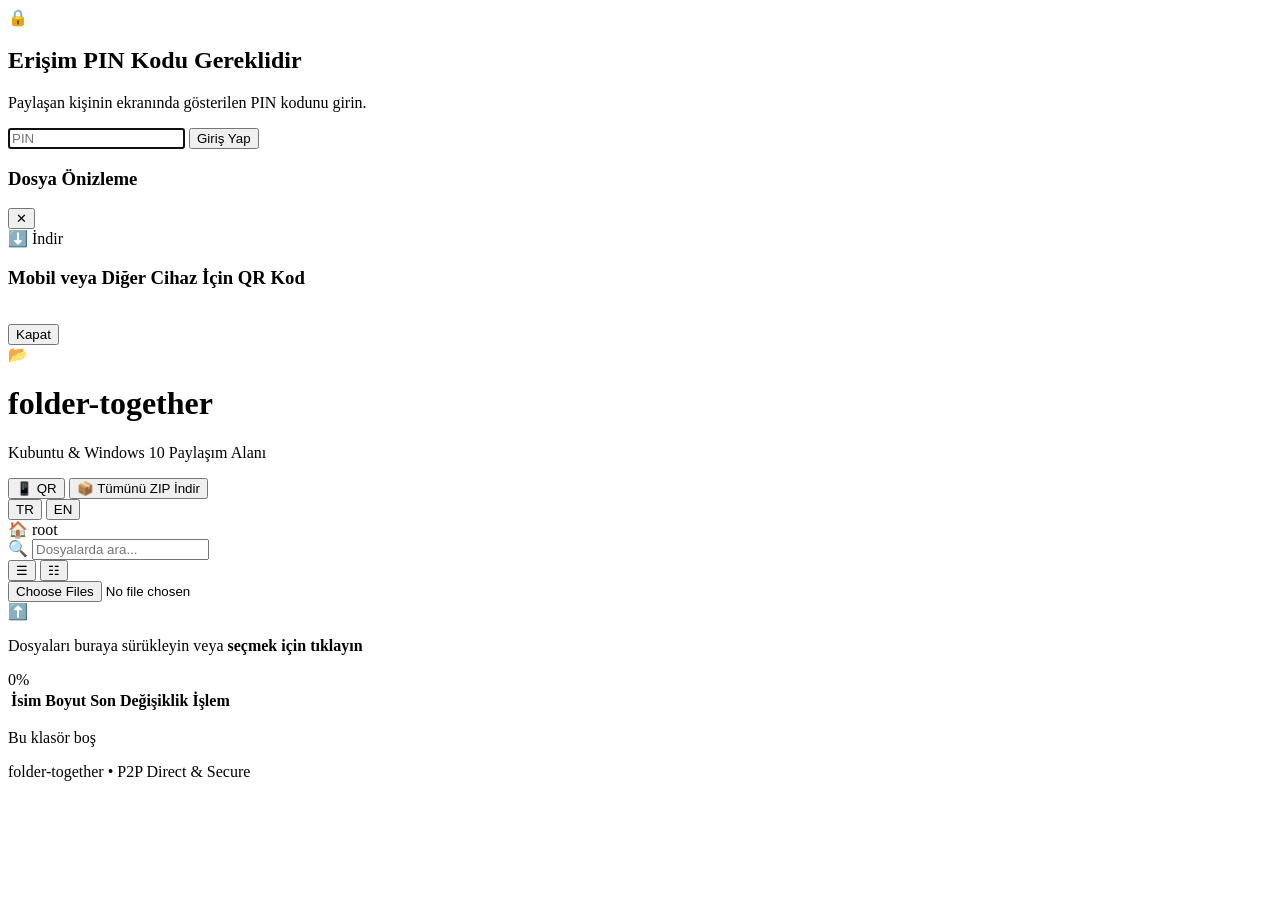
==== internal/server/web/index.html @ 5156abb2 "feat: initial release of folder-together cross-platform P2P sharing tool" ====
<!DOCTYPE html>
<html lang="tr">
<head>
  <meta charset="UTF-8">
  <meta name="viewport" content="width=device-width, initial-scale=1.0">
  <title>folder-together</title>
  <link rel="stylesheet" href="/static/style.css">
</head>
<body>
  <!-- PIN Modal -->
  <div id="pin-modal" class="modal hidden">
    <div class="modal-card">
      <div class="lock-icon">🔒</div>
      <h2 id="txt-pin-required">Erişim PIN Kodu Gereklidir</h2>
      <p id="txt-pin-subtitle">Paylaşan kişinin ekranında gösterilen PIN kodunu girin.</p>
      <div class="pin-input-group">
        <input type="password" id="pin-input" placeholder="PIN" maxlength="12" autofocus>
        <button id="pin-submit" class="btn btn-primary">Giriş Yap</button>
      </div>
      <div id="pin-error" class="error-msg hidden"></div>
    </div>
  </div>

  <!-- Preview Modal -->
  <div id="preview-modal" class="modal hidden">
    <div class="modal-card modal-preview">
      <div class="preview-header">
        <h3 id="preview-title" class="preview-title">Dosya Önizleme</h3>
        <button id="preview-close" class="btn btn-outline btn-sm">✕</button>
      </div>
      <div id="preview-body" class="preview-body">
        <!-- Injected dynamically -->
      </div>
      <div class="preview-footer">
        <a id="preview-dl-btn" class="btn btn-primary btn-sm" download>⬇️ İndir</a>
      </div>
    </div>
  </div>

  <!-- QR Code Modal -->
  <div id="qr-modal" class="modal hidden">
    <div class="modal-card">
      <h3 id="txt-qr-title">Mobil veya Diğer Cihaz İçin QR Kod</h3>
      <div id="qr-container" class="qr-box"></div>
      <p id="qr-link-text" class="qr-link-text"></p>
      <button id="btn-close-qr" class="btn btn-outline" style="margin-top:16px;">Kapat</button>
    </div>
  </div>

  <div class="app-container">
    <header class="app-header">
      <div class="brand">
        <div class="logo">📂</div>
        <div>
          <h1 id="app-heading">folder-together</h1>
          <p id="app-subheading" class="subtitle">Kubuntu & Windows 10 Paylaşım Alanı</p>
        </div>
      </div>
      <div class="header-actions">
        <button id="btn-qr-share" class="btn btn-outline">
          <span>📱</span> QR
        </button>
        <button id="btn-download-zip" class="btn btn-accent">
          <span>📦</span> <span id="txt-download-zip">Tümünü ZIP İndir</span>
        </button>
        <div class="lang-switch">
          <button id="btn-lang-tr" class="btn-lang active">TR</button>
          <button id="btn-lang-en" class="btn-lang">EN</button>
        </div>
      </div>
    </header>

    <main class="main-content">
      <!-- Toolbar: Breadcrumb + Search + View Toggle -->
      <div class="toolbar">
        <nav class="breadcrumb-bar">
          <span class="crumb-root" onclick="navigateTo('/')">🏠 root</span>
          <span id="breadcrumb-links"></span>
        </nav>
        <div class="toolbar-controls">
          <div class="search-box">
            <span class="search-icon">🔍</span>
            <input type="text" id="search-input" placeholder="Dosyalarda ara..." />
          </div>
          <div class="view-switch">
            <button id="btn-view-list" class="btn-view active" title="Liste Görünümü">☰</button>
            <button id="btn-view-grid" class="btn-view" title="Izgara Görünümü">☷</button>
          </div>
        </div>
      </div>

      <!-- Upload Panel (if enabled) -->
      <div id="upload-panel" class="upload-panel hidden">
        <div class="drop-zone" id="drop-zone">
          <input type="file" id="file-input" multiple class="file-input-hidden">
          <div class="drop-icon">⬆️</div>
          <p id="txt-upload-hint">Dosyaları buraya sürükleyin veya <strong>seçmek için tıklayın</strong></p>
          <div id="upload-progress-container" class="progress-bar-container hidden">
            <div id="upload-progress-bar" class="progress-bar"></div>
            <span id="upload-progress-text">0%</span>
          </div>
        </div>
      </div>

      <!-- File Content: List View & Grid View -->
      <div class="card file-list-card">
        <!-- List View Table -->
        <table id="file-table" class="file-table">
          <thead>
            <tr>
              <th id="th-name" class="col-name">İsim</th>
              <th id="th-size" class="col-size">Boyut</th>
              <th id="th-date" class="col-date">Son Değişiklik</th>
              <th id="th-actions" class="col-actions">İşlem</th>
            </tr>
          </thead>
          <tbody id="file-list-body">
            <!-- Dynamically populated -->
          </tbody>
        </table>

        <!-- Grid View Cards -->
        <div id="file-grid" class="file-grid hidden">
          <!-- Dynamically populated -->
        </div>

        <div id="empty-state" class="empty-state hidden">
          <p id="txt-folder-empty">Bu klasör boş</p>
        </div>
      </div>
    </main>

    <footer class="app-footer">
      <span>folder-together &bull; P2P Direct & Secure</span>
    </footer>
  </div>

  <script src="/static/app.js"></script>
</body>
</html>
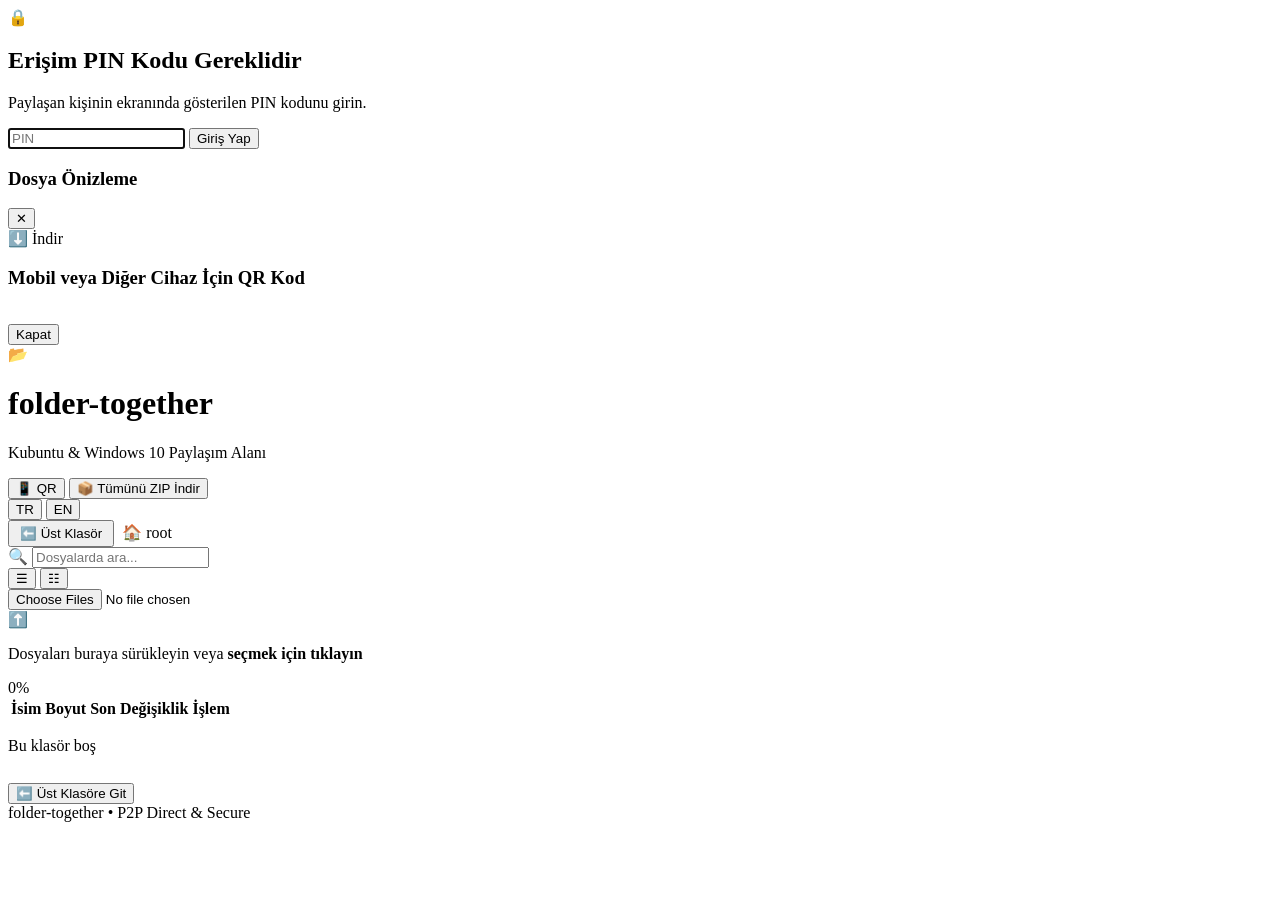
==== commit 23e47218: "fix: subfolder navigation in receiver web UI, harden file upload and add unit tests" ====
--- a/internal/server/web/index.html
+++ b/internal/server/web/index.html
@@ -74,7 +74,8 @@
       <!-- Toolbar: Breadcrumb + Search + View Toggle -->
       <div class="toolbar">
         <nav class="breadcrumb-bar">
-          <span class="crumb-root" onclick="navigateTo('/')">🏠 root</span>
+          <button id="btn-back-dir" class="btn btn-outline btn-sm hidden" style="padding:4px 10px;margin-right:4px;">⬅️ <span id="txt-parent-dir">Üst Klasör</span></button>
+          <span id="crumb-root" class="crumb-root">🏠 root</span>
           <span id="breadcrumb-links"></span>
         </nav>
         <div class="toolbar-controls">
@@ -126,6 +127,7 @@
 
         <div id="empty-state" class="empty-state hidden">
           <p id="txt-folder-empty">Bu klasör boş</p>
+          <button id="empty-back-btn" class="btn btn-outline btn-sm hidden" style="margin-top:12px;">⬅️ <span id="txt-empty-back">Üst Klasöre Git</span></button>
         </div>
       </div>
     </main>
